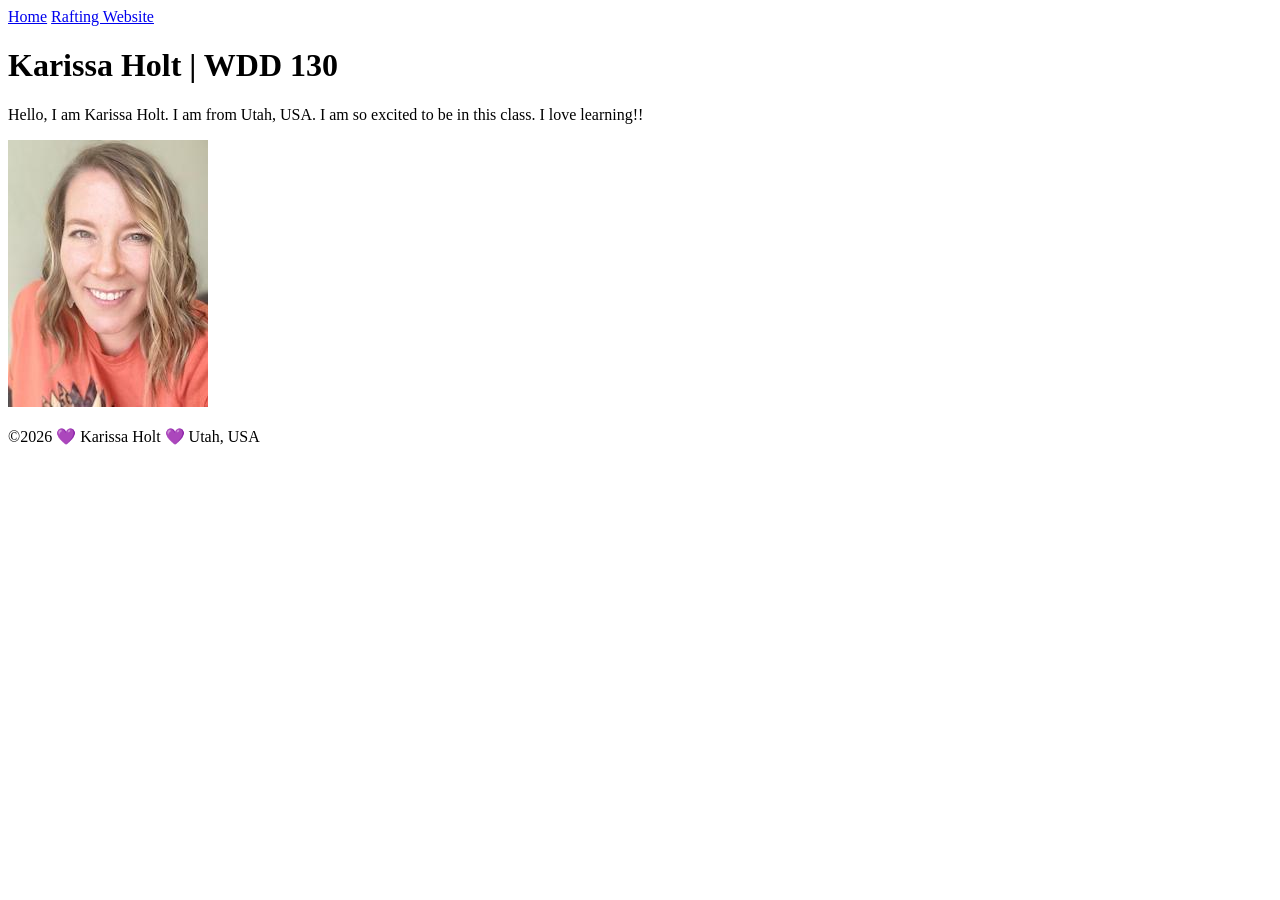
==== index.html @ a0eea342 "changing my title backward for test" ====
<!DOCTYPE html>
<html lang="en">

<head>
    <meta charset="UTF-8">
    <meta name="viewport" content="width=device-width, initial-scale=1.0">
    <title>WDD 130 | Karissa Holt</title>
</head>

<body>
    <header>
        <nav>
            <a href="#">Home</a>
            <a href="wwr/">Rafting Website</a>
        </nav>
    </header>
    <main>
        <h1>Karissa Holt | WDD 130</h1>
        <p>Hello, I am Karissa Holt. I am from Utah, USA. I am so excited to be in this class. I
            love learning!!</p>
        <img src="images/profile.jpg" alt="Karissa Holt Profile Picture" width="200">
    </main>
    <footer>
        <p> ©2026 💜 Karissa Holt 💜 Utah, USA</p>
    </footer>
</body>

</html>
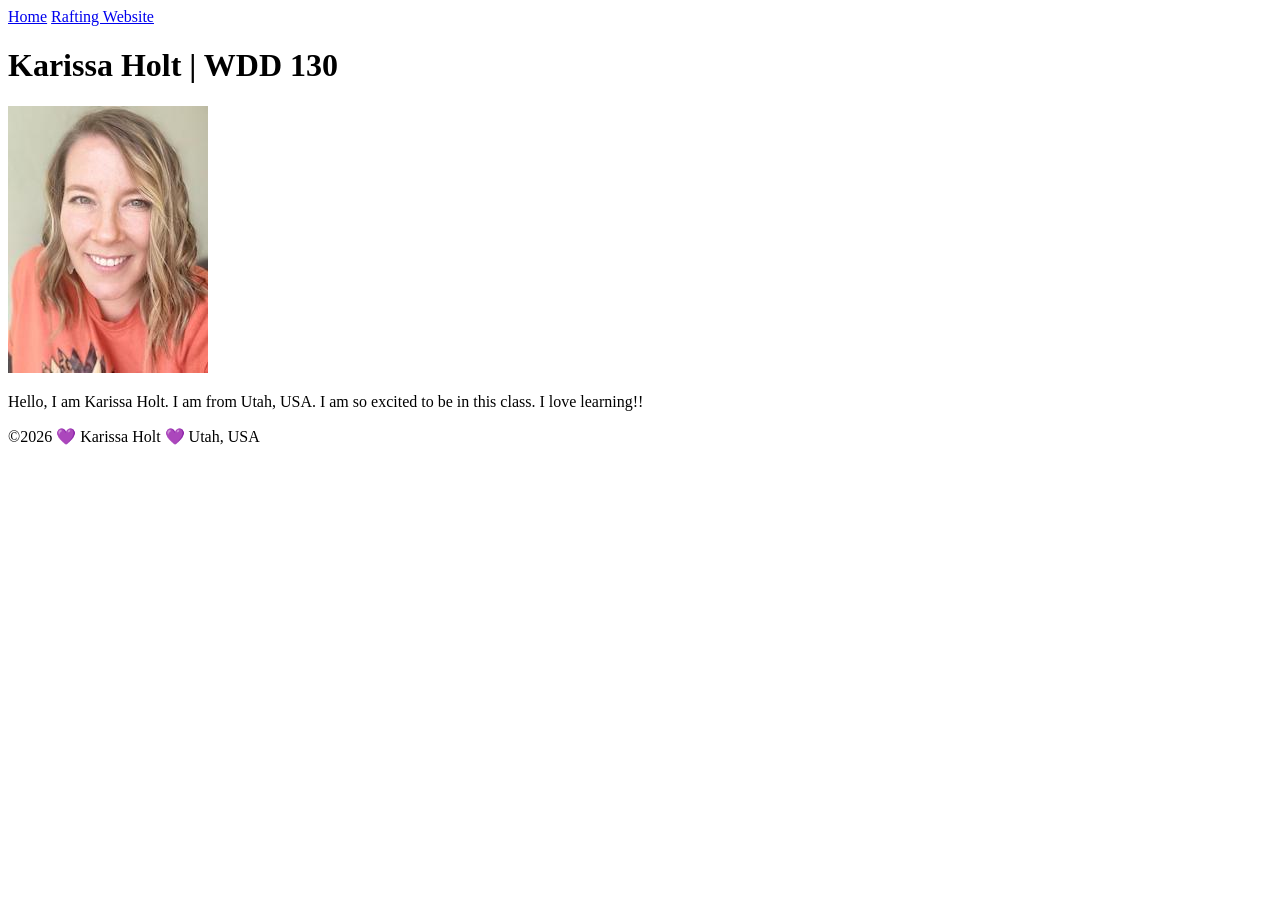
==== commit e5f1d852: "add stylesheet" ====
--- a/index.html
+++ b/index.html
@@ -4,7 +4,8 @@
 <head>
     <meta charset="UTF-8">
     <meta name="viewport" content="width=device-width, initial-scale=1.0">
-    <title>WDD 130 | Karissa Holt</title>
+    <title>Karissa Holt | WDD 130</title>
+    <link rel="stylesheet" href="styles/styles.css">
 </head>
 
 <body>
@@ -16,9 +17,9 @@
     </header>
     <main>
         <h1>Karissa Holt | WDD 130</h1>
+        <img src="images/profile.jpg" alt="Karissa Holt Profile Picture" width="200">
         <p>Hello, I am Karissa Holt. I am from Utah, USA. I am so excited to be in this class. I
             love learning!!</p>
-        <img src="images/profile.jpg" alt="Karissa Holt Profile Picture" width="200">
     </main>
     <footer>
         <p> ©2026 💜 Karissa Holt 💜 Utah, USA</p>
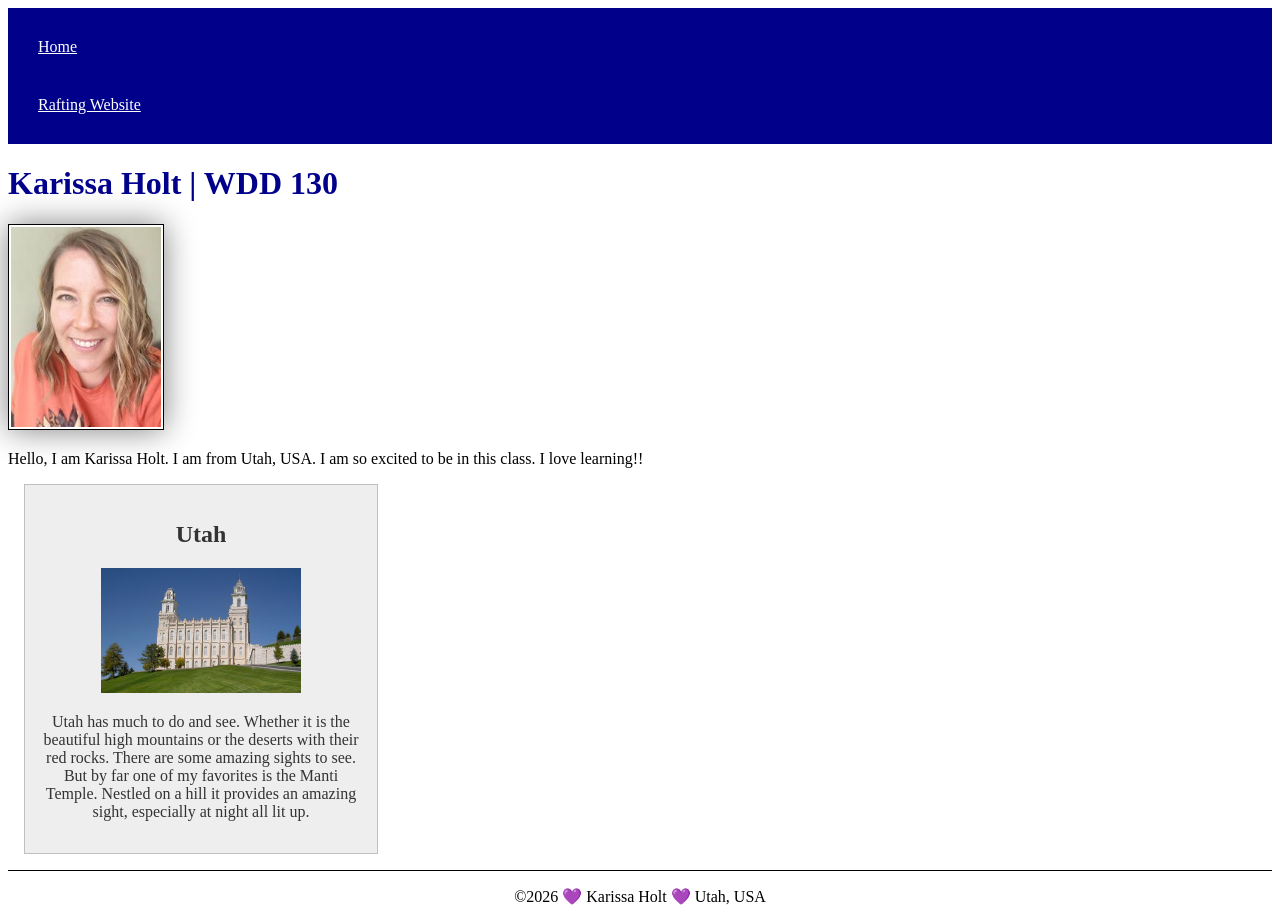
==== commit 07f4d156: "wk2 changes 1st pass" ====
--- a/index.html
+++ b/index.html
@@ -5,6 +5,9 @@
     <meta charset="UTF-8">
     <meta name="viewport" content="width=device-width, initial-scale=1.0">
     <title>Karissa Holt | WDD 130</title>
+    <meta name="description"
+      content="Hello, my name is Karissa Holt. I am currently in school learning software development. Right now I am in the class WDD 130. This page is helping me learn how to design a web page.">
+    <meta name="author" content="Karissa Holt">
     <link rel="stylesheet" href="styles/styles.css">
 </head>
 
@@ -21,6 +24,15 @@
         <p>Hello, I am Karissa Holt. I am from Utah, USA. I am so excited to be in this class. I
             love learning!!</p>
     </main>
+    <aside>
+        <h2>Utah</h2>
+        <img src="images/manti-temple.jpg" alt="Manti Temple in Manti Utah">
+        <p>Utah has much to do and see. Whether it is the beautiful high mountains or the deserts
+            with their red rocks. There are some amazing sights to see. But by far one of my
+            favorites
+            is the Manti Temple. Nestled on a hill it provides an amazing sight, especially at night
+            all lit up.</p>
+    </aside>
     <footer>
         <p> ©2026 💜 Karissa Holt 💜 Utah, USA</p>
     </footer>
--- a/styles/styles.css
+++ b/styles/styles.css
@@ -0,0 +1,51 @@
+nav {
+    background-color: darkblue;
+    padding: 10px;
+}
+
+nav a {
+    color: white;
+    display: block;
+    padding: 20px;
+}
+
+h1 {
+    color: darkblue;
+}
+
+main img {
+    width: 150px;
+    height: auto;
+    border: 1px solid black;
+    padding: 2px;
+    box-shadow: 0 0 30px gray;
+}
+
+p {
+    padding: 0;
+}
+
+main {
+    max-width: 840px;
+}
+
+aside {
+    width: 20rem;
+    margin: 1rem;
+    border: 1PX solid rgb(0 0 0/0.2);
+    padding: 1rem;
+    background-color: #eee;
+    color: #333;
+    text-align: center;
+}
+
+aside img {
+    width: 200px;
+    height: auto;
+}
+
+footer {
+    margin-top: 15px;
+    border-top: 1px solid #000;
+    text-align: center;
+}
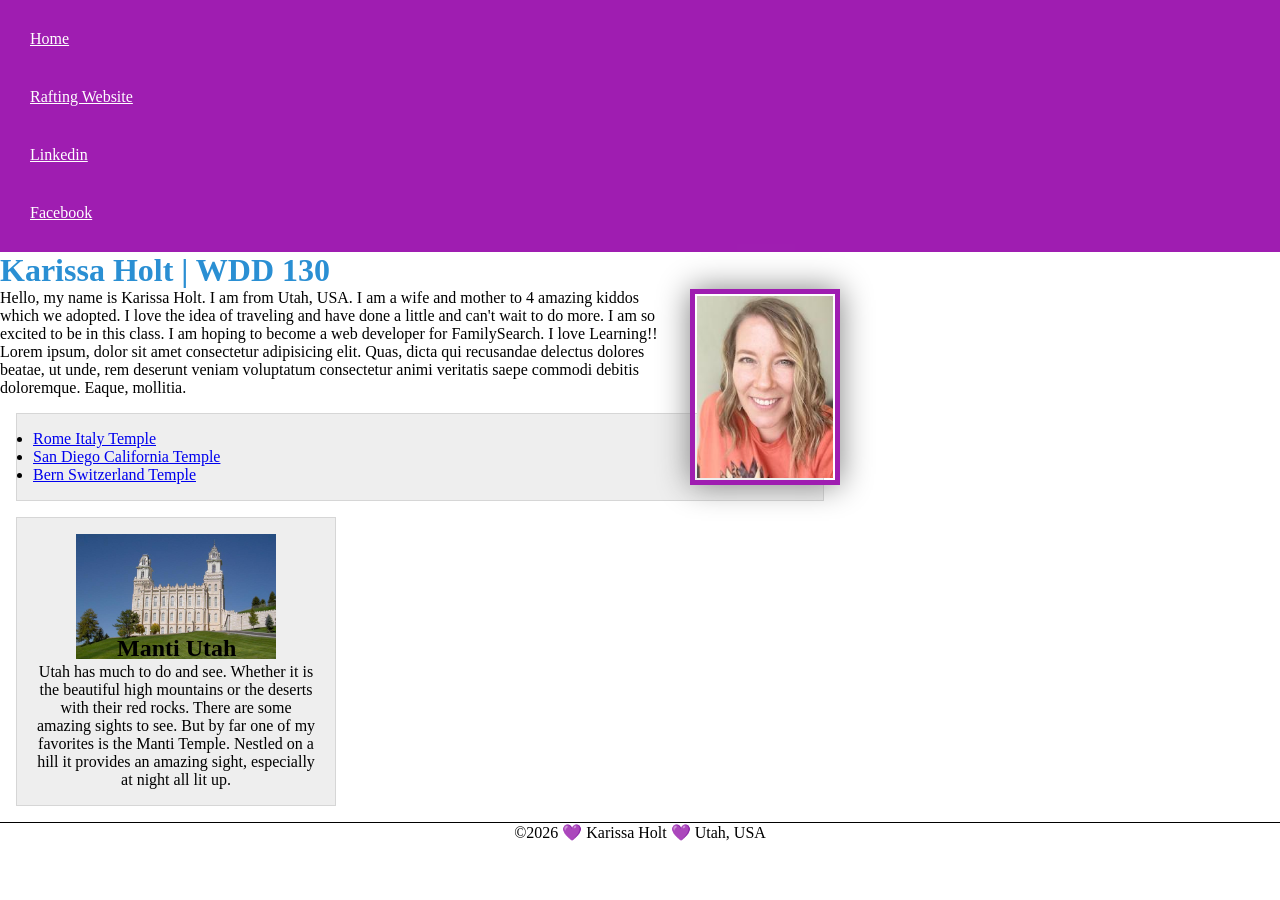
==== commit 1c0a15ea: "wk3 index.html  positioning" ====
--- a/index.html
+++ b/index.html
@@ -1,3 +1,4 @@
+<!-- 18 March 2026 -->
 <!DOCTYPE html>
 <html lang="en">
 
@@ -5,8 +6,7 @@
     <meta charset="UTF-8">
     <meta name="viewport" content="width=device-width, initial-scale=1.0">
     <title>Karissa Holt | WDD 130</title>
-    <meta name="description"
-      content="Hello, my name is Karissa Holt. I am currently in school learning software development. Right now I am in the class WDD 130. This page is helping me learn how to design a web page.">
+    <meta name="description" content="Karissa Holt's BYU Pathway WDD 130 course home page">
     <meta name="author" content="Karissa Holt">
     <link rel="stylesheet" href="styles/styles.css">
 </head>
@@ -16,16 +16,36 @@
         <nav>
             <a href="#">Home</a>
             <a href="wwr/">Rafting Website</a>
+            <a href="https://linkedin.com">Linkedin</a>
+            <a href="https://facebook.com">Facebook</a>
         </nav>
     </header>
     <main>
         <h1>Karissa Holt | WDD 130</h1>
         <img src="images/profile.jpg" alt="Karissa Holt Profile Picture" width="200">
-        <p>Hello, I am Karissa Holt. I am from Utah, USA. I am so excited to be in this class. I
-            love learning!!</p>
+        <p>Hello, my name is Karissa Holt. I am from Utah, USA. I am a wife and mother to 4 amazing
+            kiddos
+            which we adopted. I love the idea of traveling and have done a little and can't wait to
+            do more. I am so excited to be in this class. I am hoping to become a web developer for
+            FamilySearch. I love Learning!! Lorem ipsum, dolor sit amet consectetur adipisicing
+            elit. Quas, dicta qui
+            recusandae delectus dolores beatae, ut unde, rem deserunt veniam voluptatum consectetur
+            animi veritatis saepe commodi debitis doloremque. Eaque, mollitia.
+        </p>
+        <ul class="box">
+            <li><a href="https://www.churchofjesuschrist.org/temples/details/rome-italy-temple?lang=eng"
+                  target="_blank">Rome Italy Temple</a>
+            </li>
+            <li><a href="https://www.churchofjesuschrist.org/temples/details/san-diego-california-temple?lang=eng"
+                  target="_blank">San Diego California Temple</a>
+            </li>
+            <li><a href="https://www.churchofjesuschrist.org/temples/details/bern-switzerland-temple?lang=eng"
+                  target="_blank">Bern Switzerland Temple</a>
+            </li>
+        </ul>
     </main>
-    <aside>
-        <h2>Utah</h2>
+    <aside class="box">
+        <h2>Manti Utah</h2>
         <img src="images/manti-temple.jpg" alt="Manti Temple in Manti Utah">
         <p>Utah has much to do and see. Whether it is the beautiful high mountains or the deserts
             with their red rocks. There are some amazing sights to see. But by far one of my
--- a/styles/styles.css
+++ b/styles/styles.css
@@ -1,5 +1,18 @@
+:root {
+    --primary-color: #2a8fd3;
+    --secondary-color: #9f1db1;
+    --font-size-large: 24px;
+    --margin-standard: 16px;
+}
+
+* {
+    margin: 0;
+    padding: 0;
+    box-sizing: border-box;
+}
+
 nav {
-    background-color: darkblue;
+    background-color: var(--secondary-color);
     padding: 10px;
 }
 
@@ -10,15 +23,17 @@
 }
 
 h1 {
-    color: darkblue;
+    color: var(--primary-color);
 }
 
 main img {
     width: 150px;
     height: auto;
-    border: 1px solid black;
+    border: 5px solid var(--secondary-color);
     padding: 2px;
     box-shadow: 0 0 30px gray;
+    float: right;
+    margin: 0 0 1rem 1rem;
 }
 
 p {
@@ -37,6 +52,7 @@
     background-color: #eee;
     color: #333;
     text-align: center;
+    position: relative;
 }
 
 aside img {
@@ -44,8 +60,23 @@
     height: auto;
 }
 
+aside h2 {
+    position: absolute;
+    top: 117px;
+    left: 100px;
+}
+
 footer {
     margin-top: 15px;
     border-top: 1px solid #000;
     text-align: center;
+}
+
+/* Class Selectors */
+.box {
+    margin: 1rem;
+    border: 1px solid rgba(0, 0, 0, .1);
+    padding: 1rem;
+    background-color: #eee;
+    color: #000;
 }
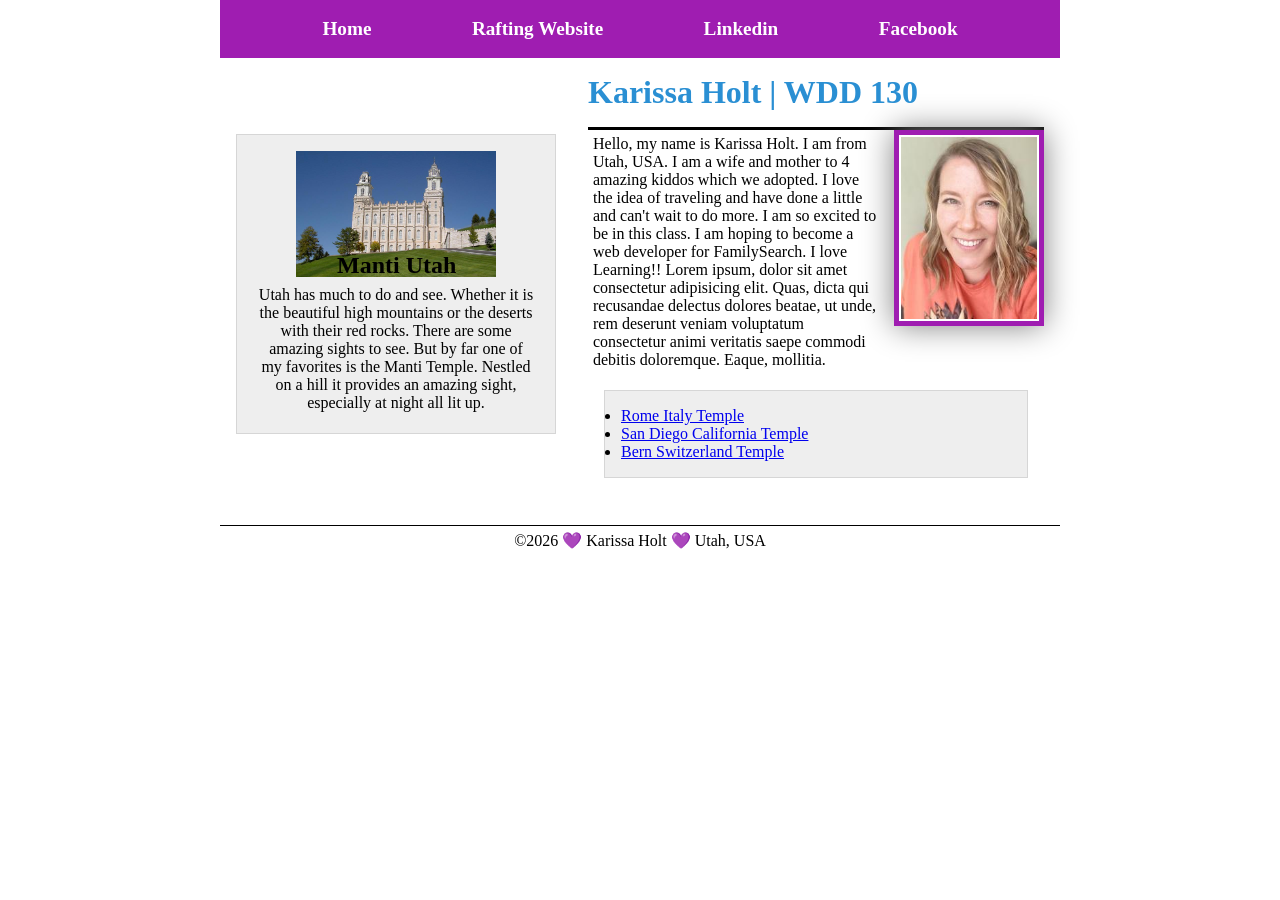
==== commit a152e49a: "wk4  code along pass 1" ====
--- a/index.html
+++ b/index.html
@@ -20,42 +20,51 @@
             <a href="https://facebook.com">Facebook</a>
         </nav>
     </header>
-    <main>
-        <h1>Karissa Holt | WDD 130</h1>
-        <img src="images/profile.jpg" alt="Karissa Holt Profile Picture" width="200">
-        <p>Hello, my name is Karissa Holt. I am from Utah, USA. I am a wife and mother to 4 amazing
-            kiddos
-            which we adopted. I love the idea of traveling and have done a little and can't wait to
-            do more. I am so excited to be in this class. I am hoping to become a web developer for
-            FamilySearch. I love Learning!! Lorem ipsum, dolor sit amet consectetur adipisicing
-            elit. Quas, dicta qui
-            recusandae delectus dolores beatae, ut unde, rem deserunt veniam voluptatum consectetur
-            animi veritatis saepe commodi debitis doloremque. Eaque, mollitia.
-        </p>
-        <ul class="box">
-            <li><a href="https://www.churchofjesuschrist.org/temples/details/rome-italy-temple?lang=eng"
-                  target="_blank">Rome Italy Temple</a>
-            </li>
-            <li><a href="https://www.churchofjesuschrist.org/temples/details/san-diego-california-temple?lang=eng"
-                  target="_blank">San Diego California Temple</a>
-            </li>
-            <li><a href="https://www.churchofjesuschrist.org/temples/details/bern-switzerland-temple?lang=eng"
-                  target="_blank">Bern Switzerland Temple</a>
-            </li>
-        </ul>
-    </main>
-    <aside class="box">
-        <h2>Manti Utah</h2>
-        <img src="images/manti-temple.jpg" alt="Manti Temple in Manti Utah">
-        <p>Utah has much to do and see. Whether it is the beautiful high mountains or the deserts
-            with their red rocks. There are some amazing sights to see. But by far one of my
-            favorites
-            is the Manti Temple. Nestled on a hill it provides an amazing sight, especially at night
-            all lit up.</p>
-    </aside>
-    <footer>
-        <p> ©2026 💜 Karissa Holt 💜 Utah, USA</p>
-    </footer>
+    <div class="grid">
+        <main>
+            <h1>Karissa Holt | WDD 130</h1>
+            <img src="images/profile.jpg" alt="Karissa Holt Profile Picture" width="200">
+            <p>Hello, my name is Karissa Holt. I am from Utah, USA. I am a wife and mother to 4
+                amazing
+                kiddos
+                which we adopted. I love the idea of traveling and have done a little and can't wait
+                to
+                do more. I am so excited to be in this class. I am hoping to become a web developer
+                for
+                FamilySearch. I love Learning!! Lorem ipsum, dolor sit amet consectetur adipisicing
+                elit. Quas, dicta qui
+                recusandae delectus dolores beatae, ut unde, rem deserunt veniam voluptatum
+                consectetur
+                animi veritatis saepe commodi debitis doloremque. Eaque, mollitia.
+            </p>
+            <ul class="box">
+                <li><a href="https://www.churchofjesuschrist.org/temples/details/rome-italy-temple?lang=eng"
+                      target="_blank">Rome Italy Temple</a>
+                </li>
+                <li><a href="https://www.churchofjesuschrist.org/temples/details/san-diego-california-temple?lang=eng"
+                      target="_blank">San Diego California Temple</a>
+                </li>
+                <li><a href="https://www.churchofjesuschrist.org/temples/details/bern-switzerland-temple?lang=eng"
+                      target="_blank">Bern Switzerland Temple</a>
+                </li>
+            </ul>
+        </main>
+        <aside class="box">
+            <h2>Manti Utah</h2>
+            <img src="images/manti-temple.jpg" alt="Manti Temple in Manti Utah">
+            <p>Utah has much to do and see. Whether it is the beautiful high mountains or the
+                deserts
+                with their red rocks. There are some amazing sights to see. But by far one of my
+                favorites
+                is the Manti Temple. Nestled on a hill it provides an amazing sight, especially at
+                night
+                all lit up.</p>
+        </aside>
+    </div>
+</body>
+<footer>
+    <p> ©2026 💜 Karissa Holt 💜 Utah, USA</p>
+</footer>
 </body>
 
 </html>
--- a/styles/styles.css
+++ b/styles/styles.css
@@ -11,19 +11,34 @@
     box-sizing: border-box;
 }
 
+header,
+.grid,
+footer {
+    max-width: 840px;
+    margin: 0 auto
+}
+
 nav {
     background-color: var(--secondary-color);
     padding: 10px;
+    display: flex;
+    justify-content: space-evenly;
+    align-items: center;
 }
 
 nav a {
     color: white;
     display: block;
-    padding: 20px;
+    padding: .5rem;
+    text-decoration: none;
+    font-size: 1.2rem;
+    font-weight: 700;
 }
 
 h1 {
     color: var(--primary-color);
+    padding-bottom: 1rem;
+    border-bottom: solid #000;
 }
 
 main img {
@@ -37,11 +52,17 @@
 }
 
 p {
-    padding: 0;
+    padding: 5px;
+}
+
+.grid {
+    display: grid;
+    align-items: center;
 }
 
 main {
-    max-width: 840px;
+    grid-column: 2/3;
+    margin: 1rem;
 }
 
 aside {
@@ -53,6 +74,8 @@
     color: #333;
     text-align: center;
     position: relative;
+    grid-column: 1/2;
+    grid-row: 1/2;
 }
 
 aside img {
